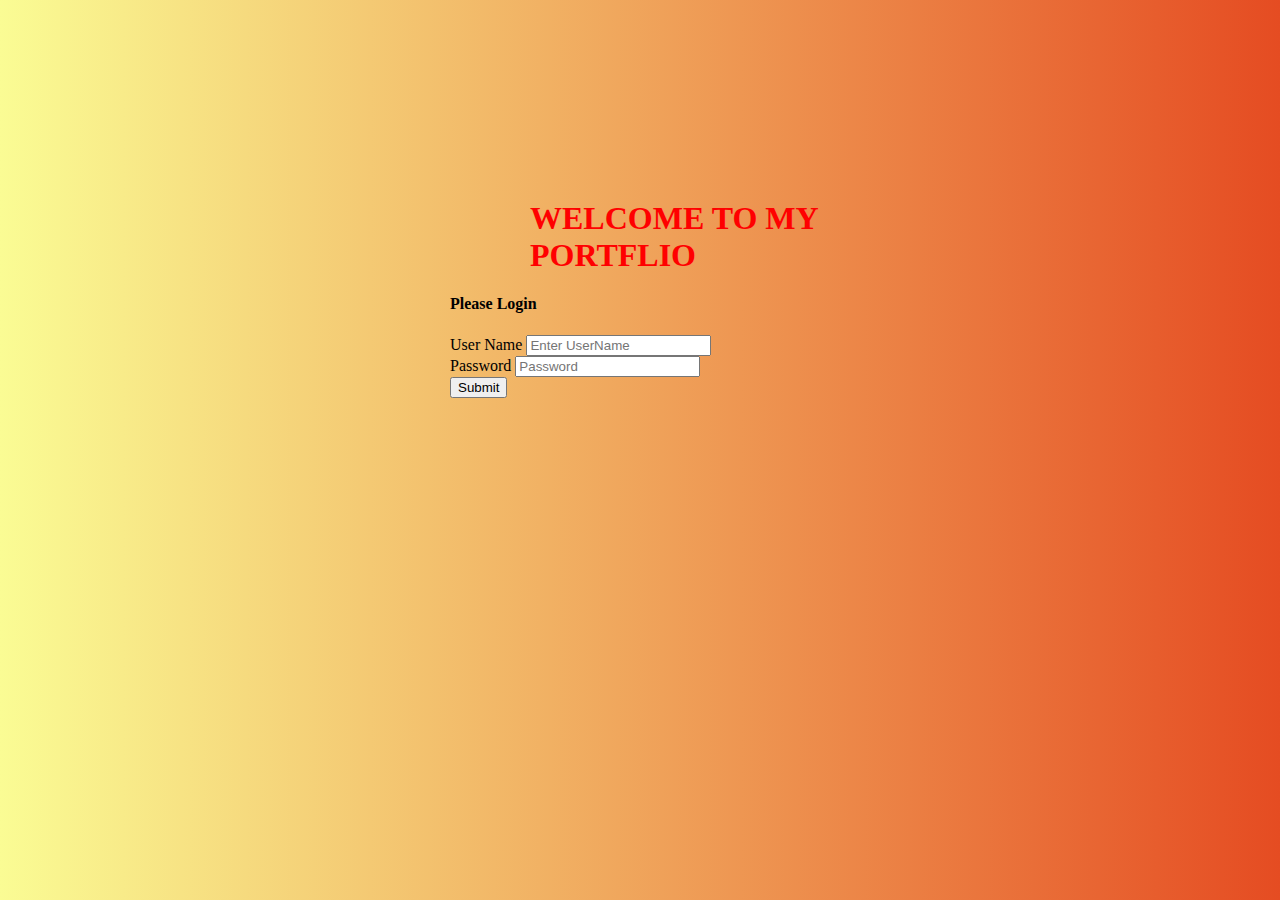
==== index.html @ 6f161cfa "new" ====
<!DOCTYPE html>
<html lang="en">
<head>
    <meta charset="UTF-8">
    <meta name="viewport" content="width=device-width, initial-scale=1.0">
    <title>Login</title>
    <link rel="icon" href="https://i03.appmifile.com/i18n/scm/favicon.ico">
    <link rel="stylesheet" href="./login.css">
    <link href="https://cdn.jsdelivr.net/npm/bootstrap@5.3.2/dist/css/bootstrap.min.css" rel="stylesheet" integrity="sha384-T3c6CoIi6uLrA9TneNEoa7RxnatzjcDSCmG1MXxSR1GAsXEV/Dwwykc2MPK8M2HN" crossorigin="anonymous">
  <h1 style="margin-left: 80px ; color: red;">WELCOME TO MY PORTFLIO</h1>
  <h4>Please Login</h4>
</head>
<body class="login-body">
    <form  class="Login">
        <div class="form-group">
          <label for="username">User Name</label>
          <input type="text" class="form-control" id="username" placeholder="Enter UserName">
        </div>
        <div class="form-group">
          <label for="exampleInputPassword1">Password</label>
          <input type="password" class="form-control" id="password" placeholder="Password">
        </div>
        <div class="form-group form-check">
        </div>
        
      </form>
      <button type="submit" class="btn btn-primary" onclick="login()" >Submit</button>
      <script src="https://cdn.jsdelivr.net/npm/bootstrap@5.3.2/dist/js/bootstrap.bundle.min.js" integrity="sha384-C6RzsynM9kWDrMNeT87bh95OGNyZPhcTNXj1NW7RuBCsyN/o0jlpcV8Qyq46cDfL" crossorigin="anonymous"></script>
      <script src="./script.js"></script>
</body>
</html>
---- login.css ----
.login-body
{
  background: linear-gradient(to right, #fafc94, #e54c22);
}
.login-body{
    margin-left: 450px; margin-right: 450px; margin-top: 200px;
}
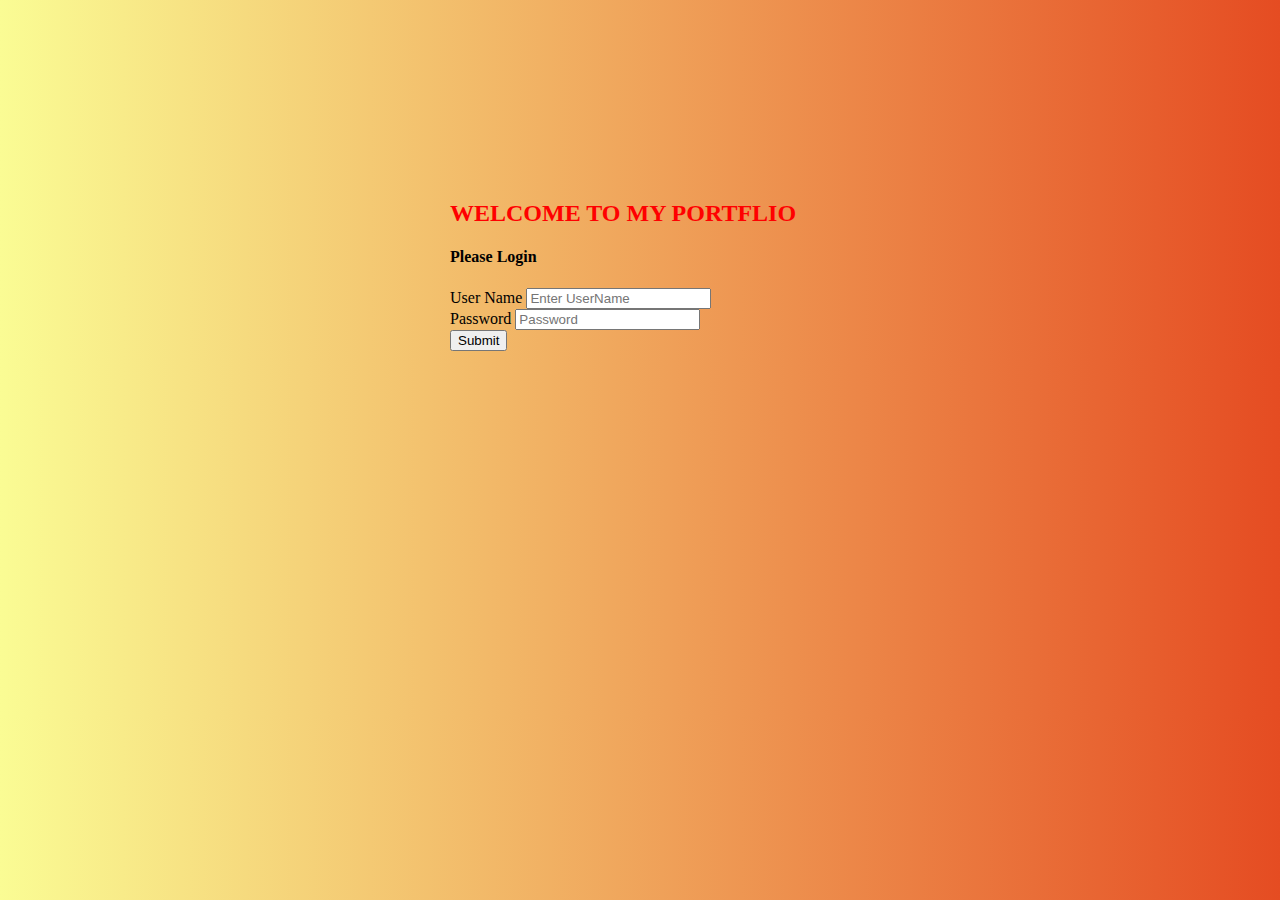
==== commit 15a56e1f: "updated" ====
--- a/index.html
+++ b/index.html
@@ -1,13 +1,14 @@
 <!DOCTYPE html>
 <html lang="en">
 <head>
+  <h2 style="color: red;">WELCOME TO MY PORTFLIO</h2>
     <meta charset="UTF-8">
     <meta name="viewport" content="width=device-width, initial-scale=1.0">
     <title>Login</title>
     <link rel="icon" href="https://i03.appmifile.com/i18n/scm/favicon.ico">
     <link rel="stylesheet" href="./login.css">
     <link href="https://cdn.jsdelivr.net/npm/bootstrap@5.3.2/dist/css/bootstrap.min.css" rel="stylesheet" integrity="sha384-T3c6CoIi6uLrA9TneNEoa7RxnatzjcDSCmG1MXxSR1GAsXEV/Dwwykc2MPK8M2HN" crossorigin="anonymous">
-  <h1 style="margin-left: 80px ; color: red;">WELCOME TO MY PORTFLIO</h1>
+  
   <h4>Please Login</h4>
 </head>
 <body class="login-body">
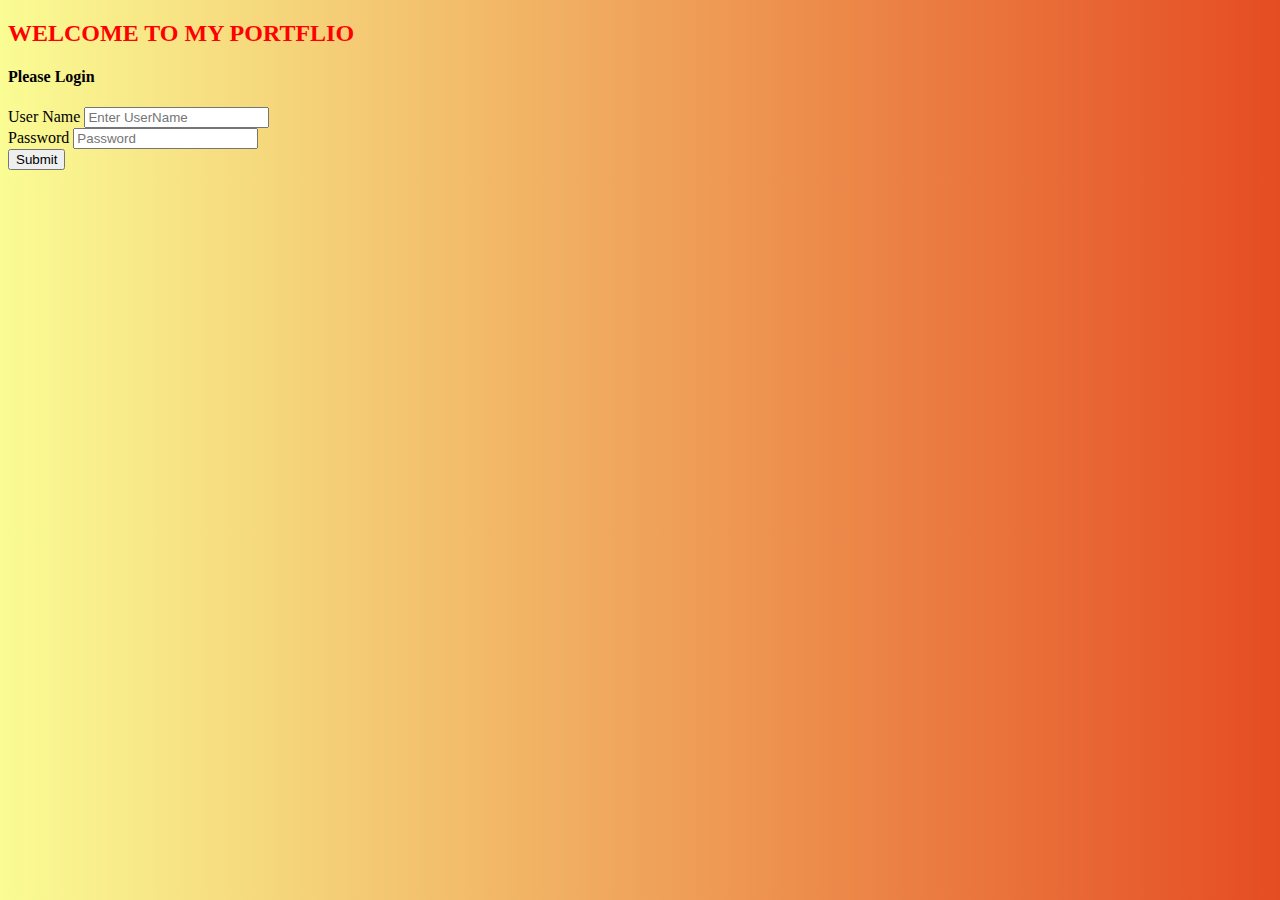
==== commit 497f4e7e: "new" ====
--- a/index.html
+++ b/index.html
@@ -11,19 +11,21 @@
   
   <h4>Please Login</h4>
 </head>
-<body class="login-body">
+
+<body class="container-fluid">
+  <div class="main">
     <form  class="Login">
-        <div class="form-group">
+        <div class="contents">
           <label for="username">User Name</label>
           <input type="text" class="form-control" id="username" placeholder="Enter UserName">
         </div>
-        <div class="form-group">
+        <div class="contents">
           <label for="exampleInputPassword1">Password</label>
           <input type="password" class="form-control" id="password" placeholder="Password">
         </div>
         <div class="form-group form-check">
         </div>
-        
+      </div>
       </form>
       <button type="submit" class="btn btn-primary" onclick="login()" >Submit</button>
       <script src="https://cdn.jsdelivr.net/npm/bootstrap@5.3.2/dist/js/bootstrap.bundle.min.js" integrity="sha384-C6RzsynM9kWDrMNeT87bh95OGNyZPhcTNXj1NW7RuBCsyN/o0jlpcV8Qyq46cDfL" crossorigin="anonymous"></script>
--- a/login.css
+++ b/login.css
@@ -1,7 +1,8 @@
-.login-body
+.container-fluid
 {
   background: linear-gradient(to right, #fafc94, #e54c22);
 }
 .login-body{
     margin-left: 450px; margin-right: 450px; margin-top: 200px;
-}+}
+
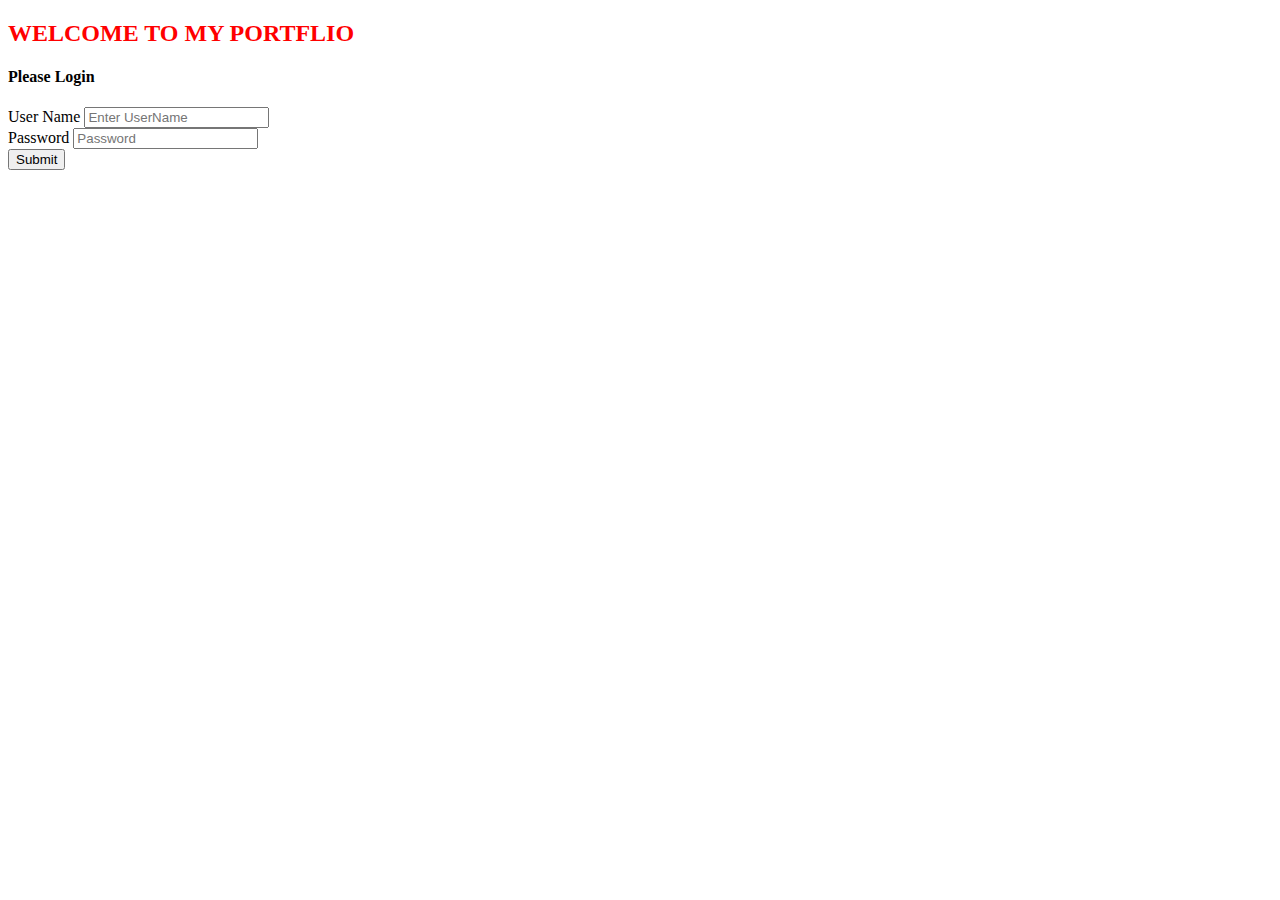
==== commit 8faa2faa: "new" ====
--- a/index.html
+++ b/index.html
@@ -12,7 +12,7 @@
   <h4>Please Login</h4>
 </head>
 
-<body class="container-fluid">
+<body>
   <div class="main">
     <form  class="Login">
         <div class="contents">
--- a/login.css
+++ b/login.css
@@ -1,4 +1,4 @@
-.container-fluid
+.login-body
 {
   background: linear-gradient(to right, #fafc94, #e54c22);
 }
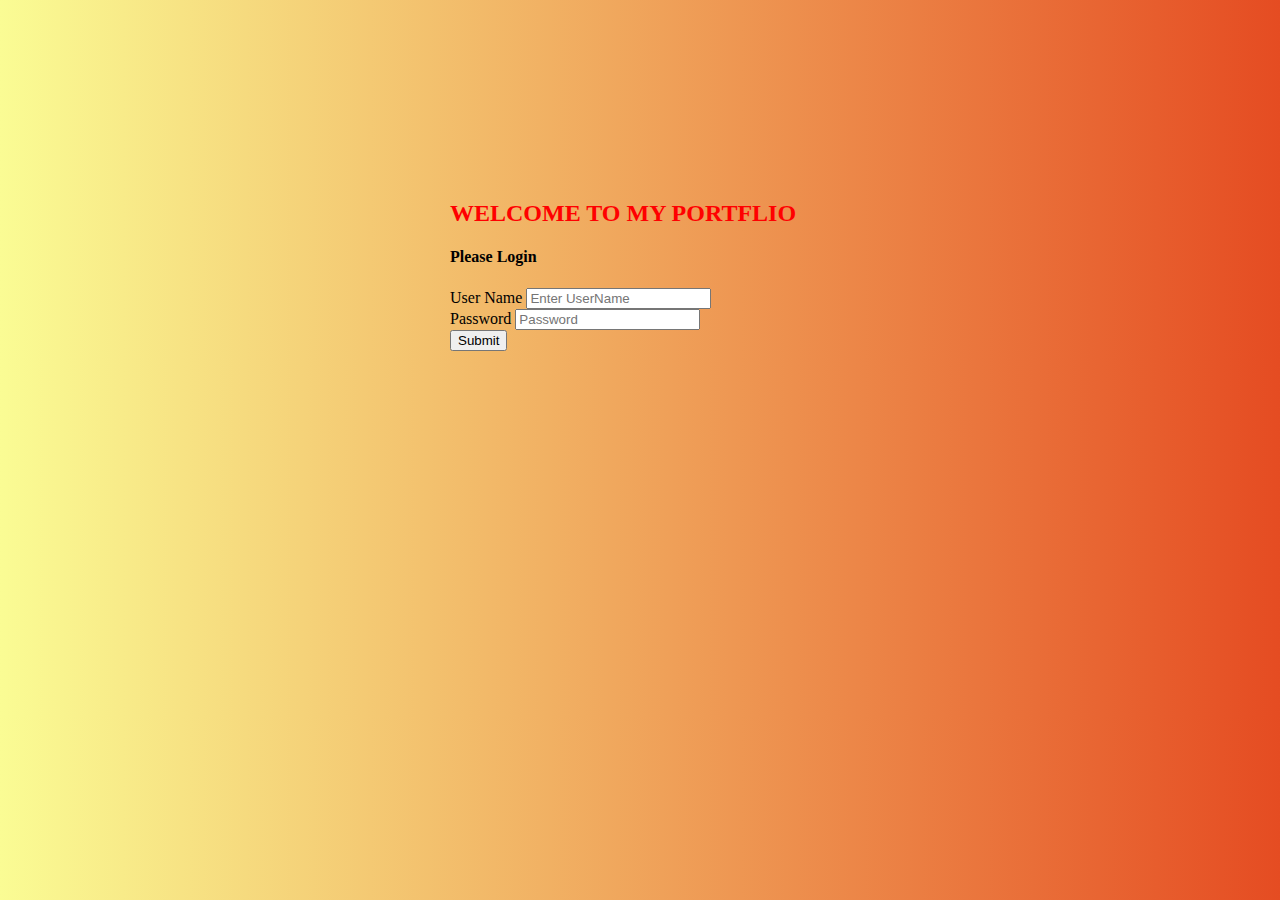
==== commit 278a8e00: "new" ====
--- a/index.html
+++ b/index.html
@@ -12,8 +12,7 @@
   <h4>Please Login</h4>
 </head>
 
-<body>
-  <div class="main">
+<body class="login-body">
     <form  class="Login">
         <div class="contents">
           <label for="username">User Name</label>
@@ -25,7 +24,7 @@
         </div>
         <div class="form-group form-check">
         </div>
-      </div>
+        
       </form>
       <button type="submit" class="btn btn-primary" onclick="login()" >Submit</button>
       <script src="https://cdn.jsdelivr.net/npm/bootstrap@5.3.2/dist/js/bootstrap.bundle.min.js" integrity="sha384-C6RzsynM9kWDrMNeT87bh95OGNyZPhcTNXj1NW7RuBCsyN/o0jlpcV8Qyq46cDfL" crossorigin="anonymous"></script>
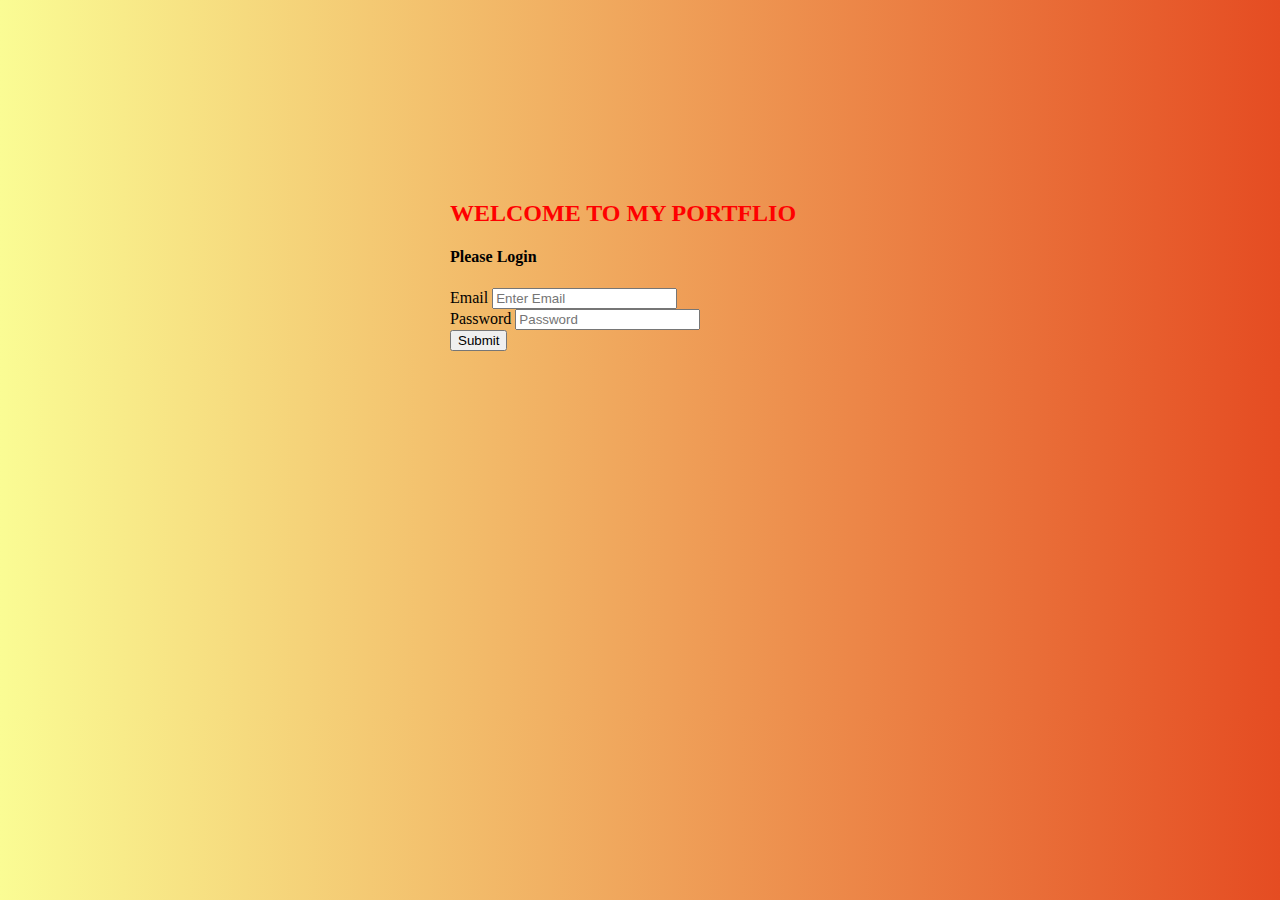
==== commit 4e9efb93: "updated" ====
--- a/index.html
+++ b/index.html
@@ -15,8 +15,8 @@
 <body class="login-body">
     <form  class="Login">
         <div class="contents">
-          <label for="username">User Name</label>
-          <input type="text" class="form-control" id="username" placeholder="Enter UserName">
+          <label for="username">Email</label>
+          <input type="text" class="form-control" id="username" placeholder="Enter Email">
         </div>
         <div class="contents">
           <label for="exampleInputPassword1">Password</label>
